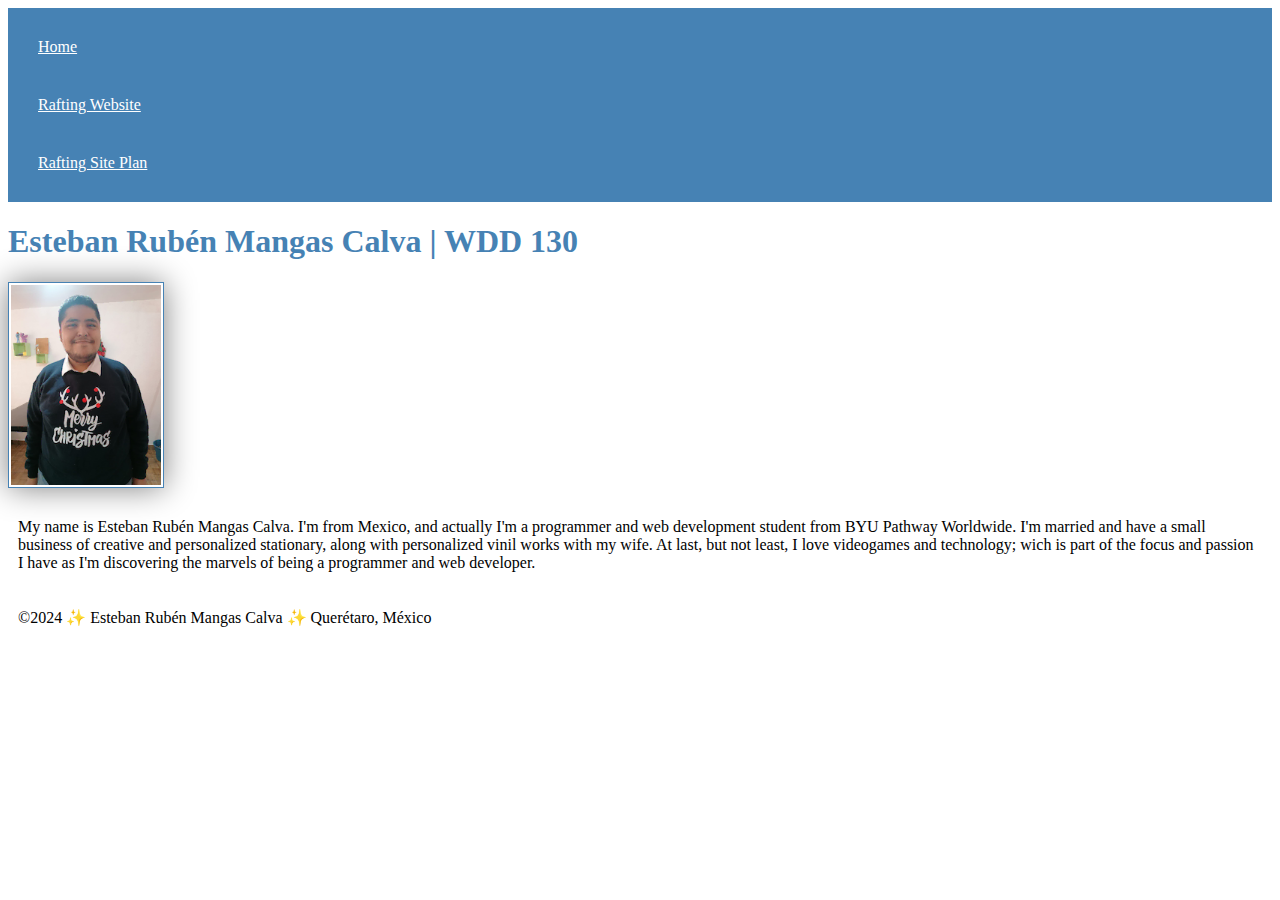
==== index.html @ 2b9179ca "Applying the basics of CSS" ====
<!--
Author: Esteban Rubén Mangas Calva
WDD130 W01: Building Your Course Home Page
-->
<!DOCTYPE html>
<html lang="en-US">
    <head>
        <meta charset="utf-8">
        <meta name="viewport" content="width=device-width,initial-scale=1.0">
        <title>Esteban Mangas | WDD 130</title>
        <link rel="stylesheet" href="styles/styles.css">
    </head>
    <body>
        <header>
            <nav>
                <a href="#">Home</a>
                <a href="wwr/">Rafting Website</a>
                <a href="wwr/site-plan-rafting.html">Rafting Site Plan</a>
            </nav>
        </header>
        <main>
            <h1>Esteban Rubén Mangas Calva | WDD 130</h1>
            <img src="images/profile.webp" alt="Esteban Rubén Mangas Calva profile picture." width="200">
            <p>
                My name is Esteban Rubén Mangas Calva. I'm from Mexico, and actually I'm a programmer
                and web development student from BYU Pathway Worldwide. I'm married and have a small
                business of creative and personalized stationary, along with personalized vinil works
                with my wife. At last, but not least, I love videogames and technology; wich is part
                of the focus and passion I have as I'm discovering the marvels of being a programmer
                and web developer.
            </p>
        </main>
        <footer>
            <p>&copy;2024 ✨ Esteban Rubén Mangas Calva ✨ Querétaro, México</p>
        </footer>
    </body>
</html>
---- styles/styles.css ----
nav {
    background-color: steelblue;
    padding: 10px;
  }

nav a {
    color: white;
    display: block;
    padding: 20px;
  }

h1 {
    color: steelblue;
  }

img {
    width: 150px;
    height: auto;
    border: 1px solid steelblue;
    padding: 2px;
    box-shadow: 0 0 30px gray;
  }

p {
    padding: 10px;
  }
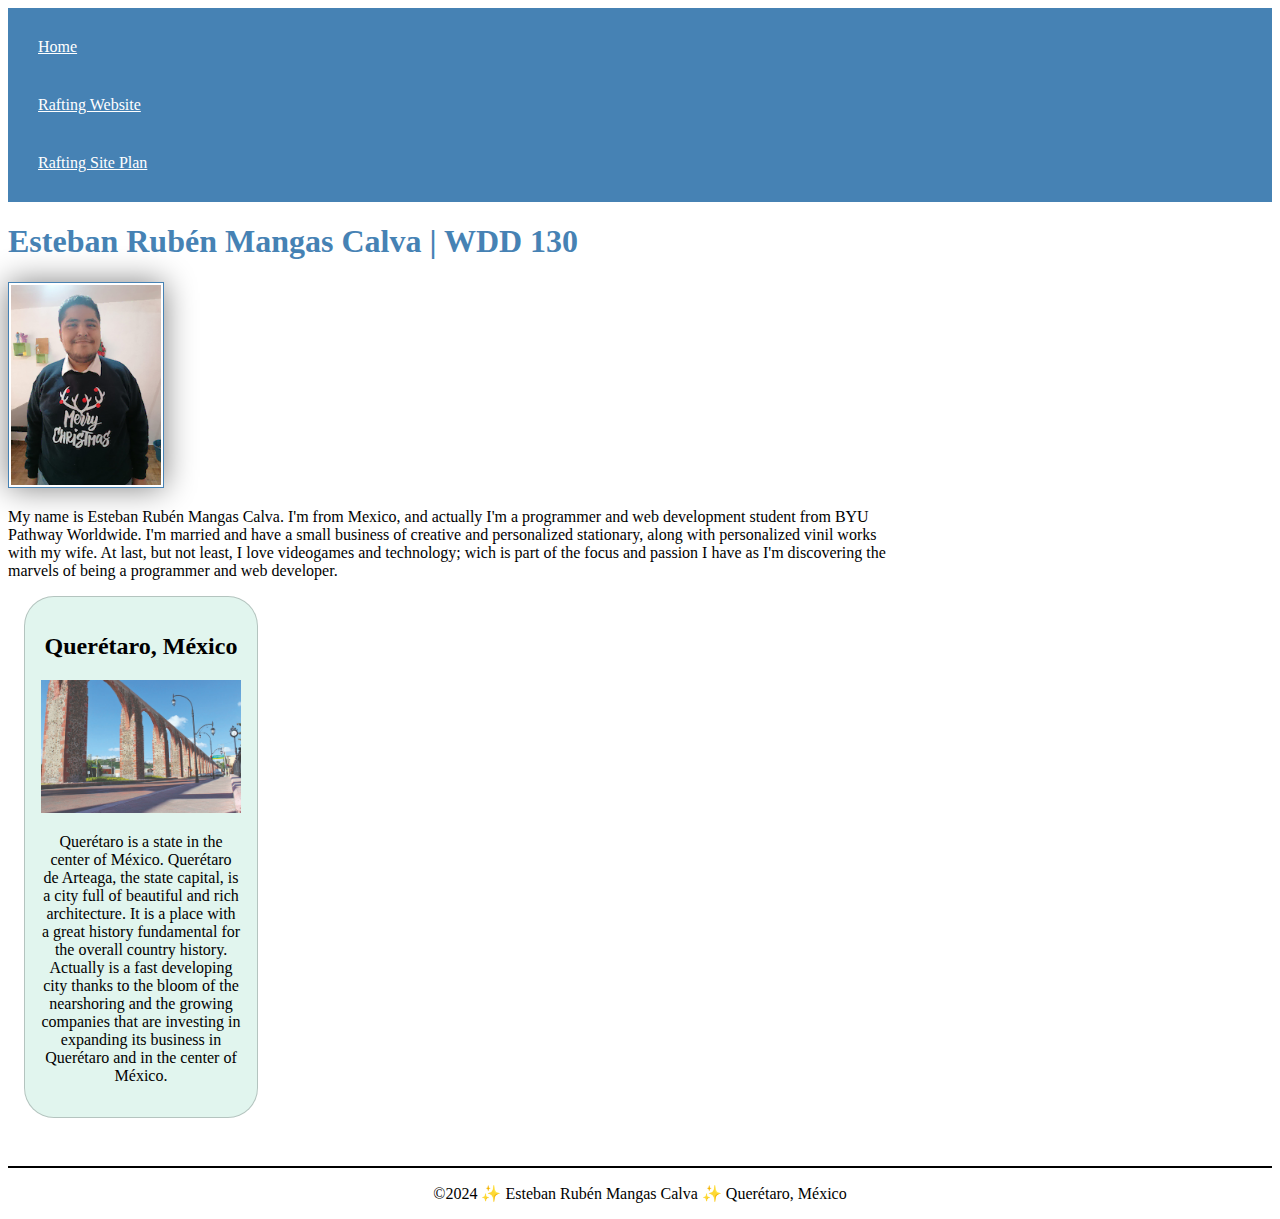
==== commit 2100adf0: "Home Page enhancement" ====
--- a/index.html
+++ b/index.html
@@ -1,13 +1,11 @@
-<!--
-Author: Esteban Rubén Mangas Calva
-WDD130 W01: Building Your Course Home Page
--->
 <!DOCTYPE html>
 <html lang="en-US">
     <head>
         <meta charset="utf-8">
         <meta name="viewport" content="width=device-width,initial-scale=1.0">
         <title>Esteban Mangas | WDD 130</title>
+        <meta name="description" content="A Home Page made as an excercise to learn the basics of HTML and CSS. The Home Page talks about me, Esteban Mangas, as a web student. Course WDD 130 Web Fundamentals.">
+        <meta name="author" content="Esteban Rubén Mangas Calva">
         <link rel="stylesheet" href="styles/styles.css">
     </head>
     <body>
@@ -30,6 +28,11 @@
                 and web developer.
             </p>
         </main>
+        <aside>
+            <h2>Querétaro, México</h2>
+            <img src="images/aqueduct-of-queretaro.jpg" alt="Aqueduct of Querétaro, México" width="100">
+            <p>Querétaro is a state in the center of México. Querétaro de Arteaga, the state capital, is a city full of beautiful and rich architecture. It is a place with a great history fundamental for the overall country history. Actually is a fast developing city thanks to the bloom of the nearshoring and the growing companies that are investing in expanding its business in Querétaro and in the center of México.</p>
+        </aside>
         <footer>
             <p>&copy;2024 ✨ Esteban Rubén Mangas Calva ✨ Querétaro, México</p>
         </footer>
--- a/styles/styles.css
+++ b/styles/styles.css
@@ -1,26 +1,52 @@
 nav {
-    background-color: steelblue;
-    padding: 10px;
-  }
+  background-color: steelblue;
+  padding: 10px;
+}
 
 nav a {
-    color: white;
-    display: block;
-    padding: 20px;
-  }
+  color: white;
+  display: block;
+  padding: 20px;
+}
 
 h1 {
-    color: steelblue;
-  }
+  color: steelblue;
+}
 
-img {
-    width: 150px;
-    height: auto;
-    border: 1px solid steelblue;
-    padding: 2px;
-    box-shadow: 0 0 30px gray;
-  }
+main img {
+  height: auto;
+  width: 150px;
+  border: 1px solid steelblue;
+  padding: 2px;
+  box-shadow: 0 0 30px gray;
+}
 
 p {
-    padding: 10px;
-  }+  padding: 0;
+}
+
+main {
+  max-width: 900px;
+}
+
+aside {
+  max-width: 200px;
+  margin: 1rem;
+  border: 1px solid rgba(0 0 0 / 0.2);
+  border-radius: 30px;
+  padding: 1rem;
+  background-color: rgba(103 203 171 / 0.2);
+  color: black;
+  text-align: center;
+}
+
+aside img {
+  width: 200px;
+  height: auto;
+}
+
+footer {
+  margin-top: 3rem;
+  border-top: 2px solid black;
+  text-align: center;
+}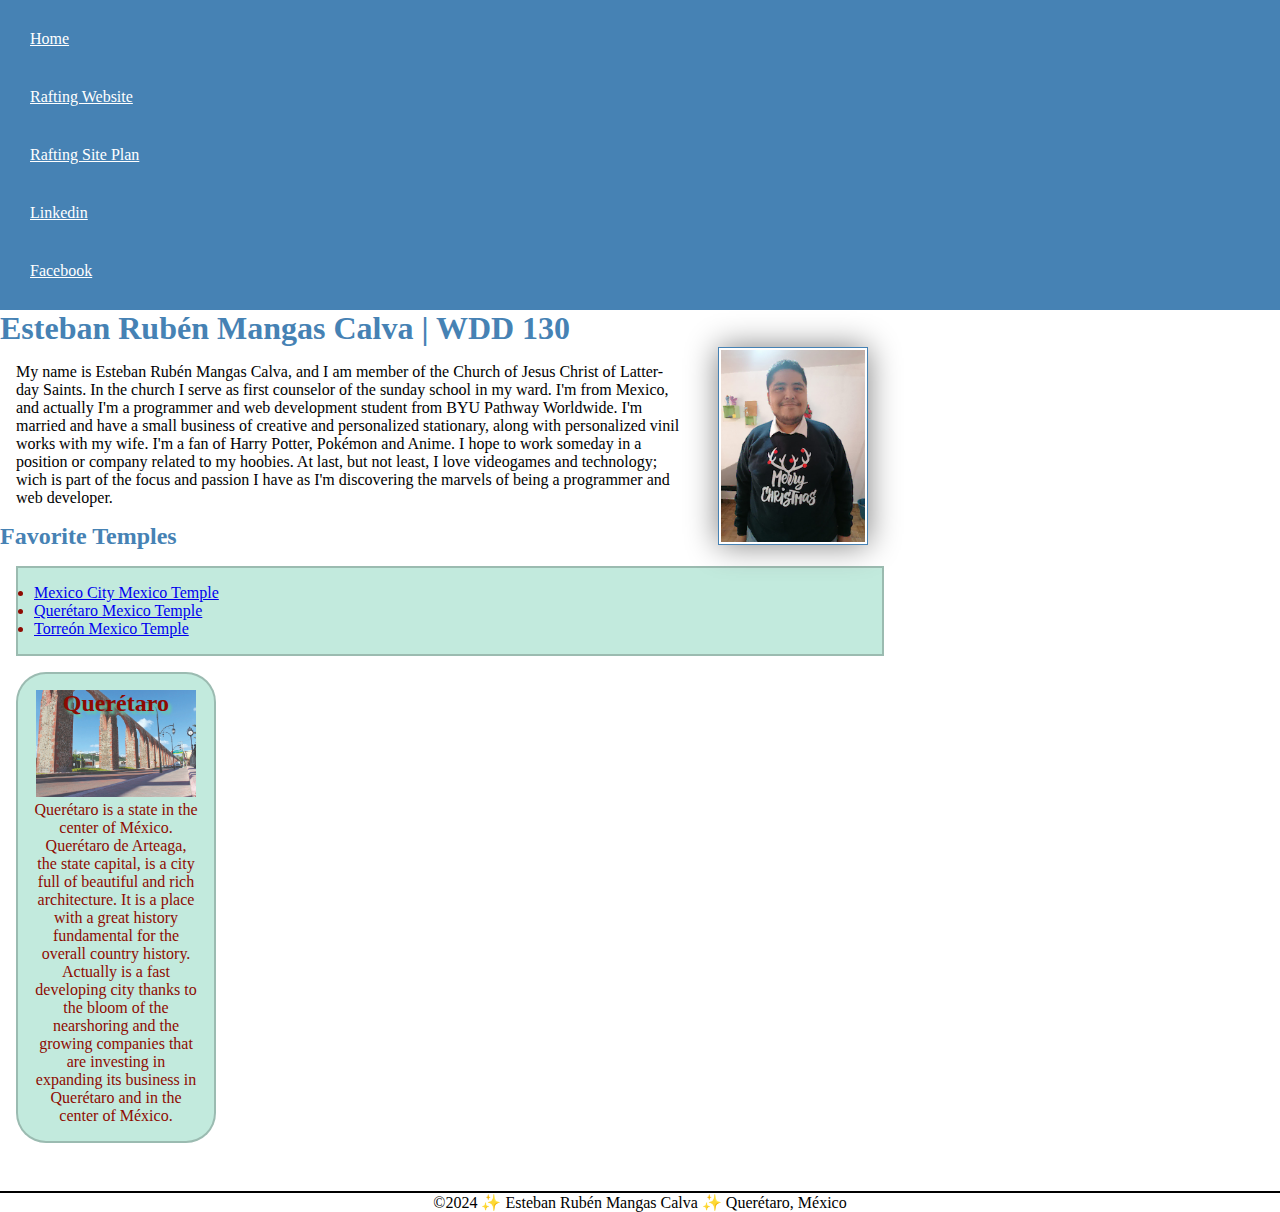
==== commit 017389a5: "Learning more to style the page and to use class selectors in CSS" ====
--- a/index.html
+++ b/index.html
@@ -14,22 +14,32 @@
                 <a href="#">Home</a>
                 <a href="wwr/">Rafting Website</a>
                 <a href="wwr/site-plan-rafting.html">Rafting Site Plan</a>
+                <a href="https://www.linkedin.com/in/esteban-mangas">Linkedin</a>
+                <a href="https://www.facebook.com/esteban.mangas.9">Facebook</a>
             </nav>
         </header>
         <main>
             <h1>Esteban Rubén Mangas Calva | WDD 130</h1>
             <img src="images/profile.webp" alt="Esteban Rubén Mangas Calva profile picture." width="200">
-            <p>
-                My name is Esteban Rubén Mangas Calva. I'm from Mexico, and actually I'm a programmer
-                and web development student from BYU Pathway Worldwide. I'm married and have a small
-                business of creative and personalized stationary, along with personalized vinil works
-                with my wife. At last, but not least, I love videogames and technology; wich is part
-                of the focus and passion I have as I'm discovering the marvels of being a programmer
-                and web developer.
+            <p class="intro">
+                My name is Esteban Rubén Mangas Calva, and I am member of the Church of Jesus Christ
+                of Latter-day Saints. In the church I serve as first counselor of the sunday school in my ward.
+                I'm from Mexico, and actually I'm a programmer and web development student from BYU
+                Pathway Worldwide. I'm married and have a small business of creative and personalized
+                stationary, along with personalized vinil works with my wife. I'm a fan of Harry Potter,
+                Pokémon and Anime. I hope to work someday in a position or company related to my hoobies.
+                At last, but not least, I love videogames and technology; wich is part of the focus and passion
+                I have as I'm discovering the marvels of being a programmer and web developer.
             </p>
+            <h2>Favorite Temples</h2>
+            <ul class="box">
+                <li><a href="https://www.churchofjesuschrist.org/temples/details/mexico-city-mexico-temple?lang=eng" target="_blank">Mexico City Mexico Temple</a></li>
+                <li><a href="https://www.churchofjesuschrist.org/temples/details/queretaro-mexico-temple?lang=eng" target="_blank">Querétaro Mexico Temple</a></li>
+                <li><a href="https://www.churchofjesuschrist.org/temples/details/torreon-mexico-temple?lang=eng" target="_blank">Torreón Mexico Temple</a></li>
+            </ul>
         </main>
-        <aside>
-            <h2>Querétaro, México</h2>
+        <aside class="box">
+            <h2 class="inbox">Querétaro</h2>
             <img src="images/aqueduct-of-queretaro.jpg" alt="Aqueduct of Querétaro, México" width="100">
             <p>Querétaro is a state in the center of México. Querétaro de Arteaga, the state capital, is a city full of beautiful and rich architecture. It is a place with a great history fundamental for the overall country history. Actually is a fast developing city thanks to the bloom of the nearshoring and the growing companies that are investing in expanding its business in Querétaro and in the center of México.</p>
         </aside>
@@ -37,4 +47,6 @@
             <p>&copy;2024 ✨ Esteban Rubén Mangas Calva ✨ Querétaro, México</p>
         </footer>
     </body>
+    <!--Last modified date: 7/11/2024
+    Modified by: Esteban Mangas (Ruster)-->
 </html>--- a/styles/styles.css
+++ b/styles/styles.css
@@ -1,3 +1,9 @@
+* {
+  margin: 0;
+  padding: 0;
+  box-sizing: border-box;
+} 
+
 nav {
   background-color: steelblue;
   padding: 10px;
@@ -9,8 +15,12 @@
   padding: 20px;
 }
 
-h1 {
+h1,h2 {
   color: steelblue;
+}
+
+p {
+  padding: 0;
 }
 
 main img {
@@ -18,11 +28,9 @@
   width: 150px;
   border: 1px solid steelblue;
   padding: 2px;
+  margin: 0 2rem;
   box-shadow: 0 0 30px gray;
-}
-
-p {
-  padding: 0;
+  float: right;
 }
 
 main {
@@ -31,17 +39,13 @@
 
 aside {
   max-width: 200px;
-  margin: 1rem;
-  border: 1px solid rgba(0 0 0 / 0.2);
   border-radius: 30px;
-  padding: 1rem;
-  background-color: rgba(103 203 171 / 0.2);
-  color: black;
   text-align: center;
+  position: relative;
 }
 
 aside img {
-  width: 200px;
+  width: 10rem;
   height: auto;
 }
 
@@ -49,4 +53,27 @@
   margin-top: 3rem;
   border-top: 2px solid black;
   text-align: center;
+}
+
+/* Class Selectors */
+.box {
+  margin: 1rem;
+  border: 2px solid rgba(0 0 0 / 0.2);
+  padding: 1rem;
+  background-color: rgba(103 203 171 / 0.4);
+  color: rgba(142 10 1);
+}
+
+.intro {
+  padding: 1rem;
+}
+
+.inbox {
+  color: rgba(142 10 1);
+  position: absolute;
+  top: auto;
+  left: 2.8rem;
+  font-weight: bold;
+  font-size: 1.5rem;
+  text-shadow: 3px 3px 3px rgba(103 203 171);
 }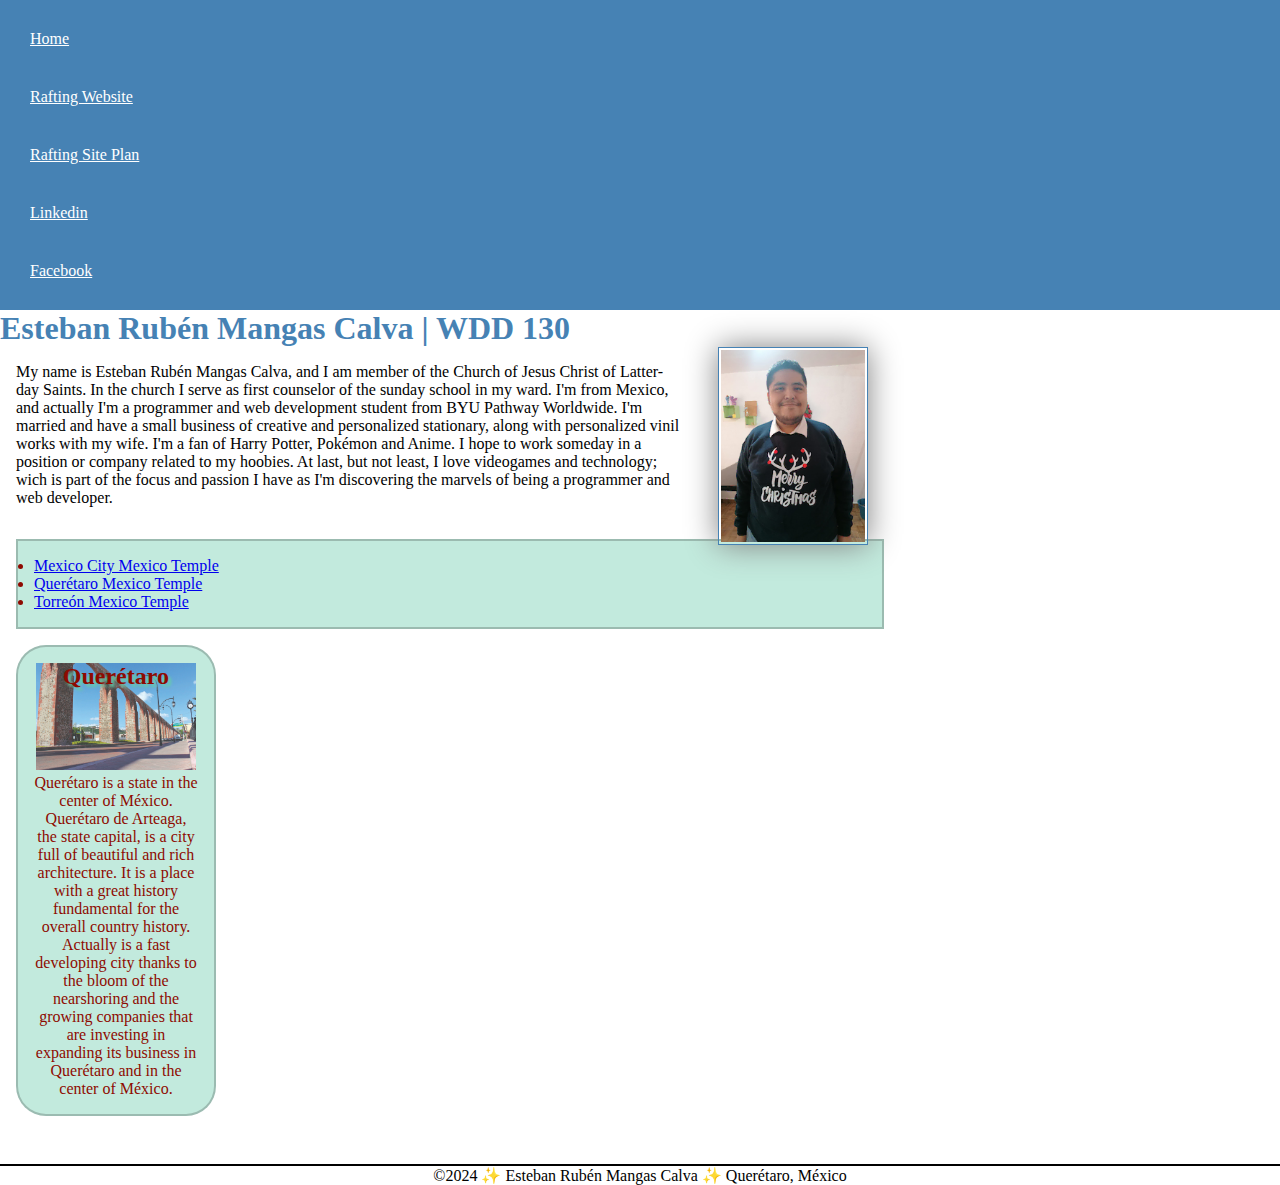
==== commit 2bb2d0fd: "Changes for the rubric WDD130: Web Fundamentals" ====
--- a/index.html
+++ b/index.html
@@ -31,7 +31,7 @@
                 At last, but not least, I love videogames and technology; wich is part of the focus and passion
                 I have as I'm discovering the marvels of being a programmer and web developer.
             </p>
-            <h2>Favorite Temples</h2>
+            <!-- <h2>Favorite Temples</h2> -->
             <ul class="box">
                 <li><a href="https://www.churchofjesuschrist.org/temples/details/mexico-city-mexico-temple?lang=eng" target="_blank">Mexico City Mexico Temple</a></li>
                 <li><a href="https://www.churchofjesuschrist.org/temples/details/queretaro-mexico-temple?lang=eng" target="_blank">Querétaro Mexico Temple</a></li>
--- a/styles/styles.css
+++ b/styles/styles.css
@@ -49,6 +49,16 @@
   height: auto;
 }
 
+aside h2 {
+  color: rgba(142 10 1);
+  position: absolute;
+  top: auto;
+  left: 2.8rem;
+  font-weight: bold;
+  font-size: 1.5rem;
+  text-shadow: 3px 3px 3px rgba(103 203 171);
+}
+
 footer {
   margin-top: 3rem;
   border-top: 2px solid black;
@@ -68,7 +78,7 @@
   padding: 1rem;
 }
 
-.inbox {
+/* .inbox {
   color: rgba(142 10 1);
   position: absolute;
   top: auto;
@@ -76,4 +86,4 @@
   font-weight: bold;
   font-size: 1.5rem;
   text-shadow: 3px 3px 3px rgba(103 203 171);
-}+} */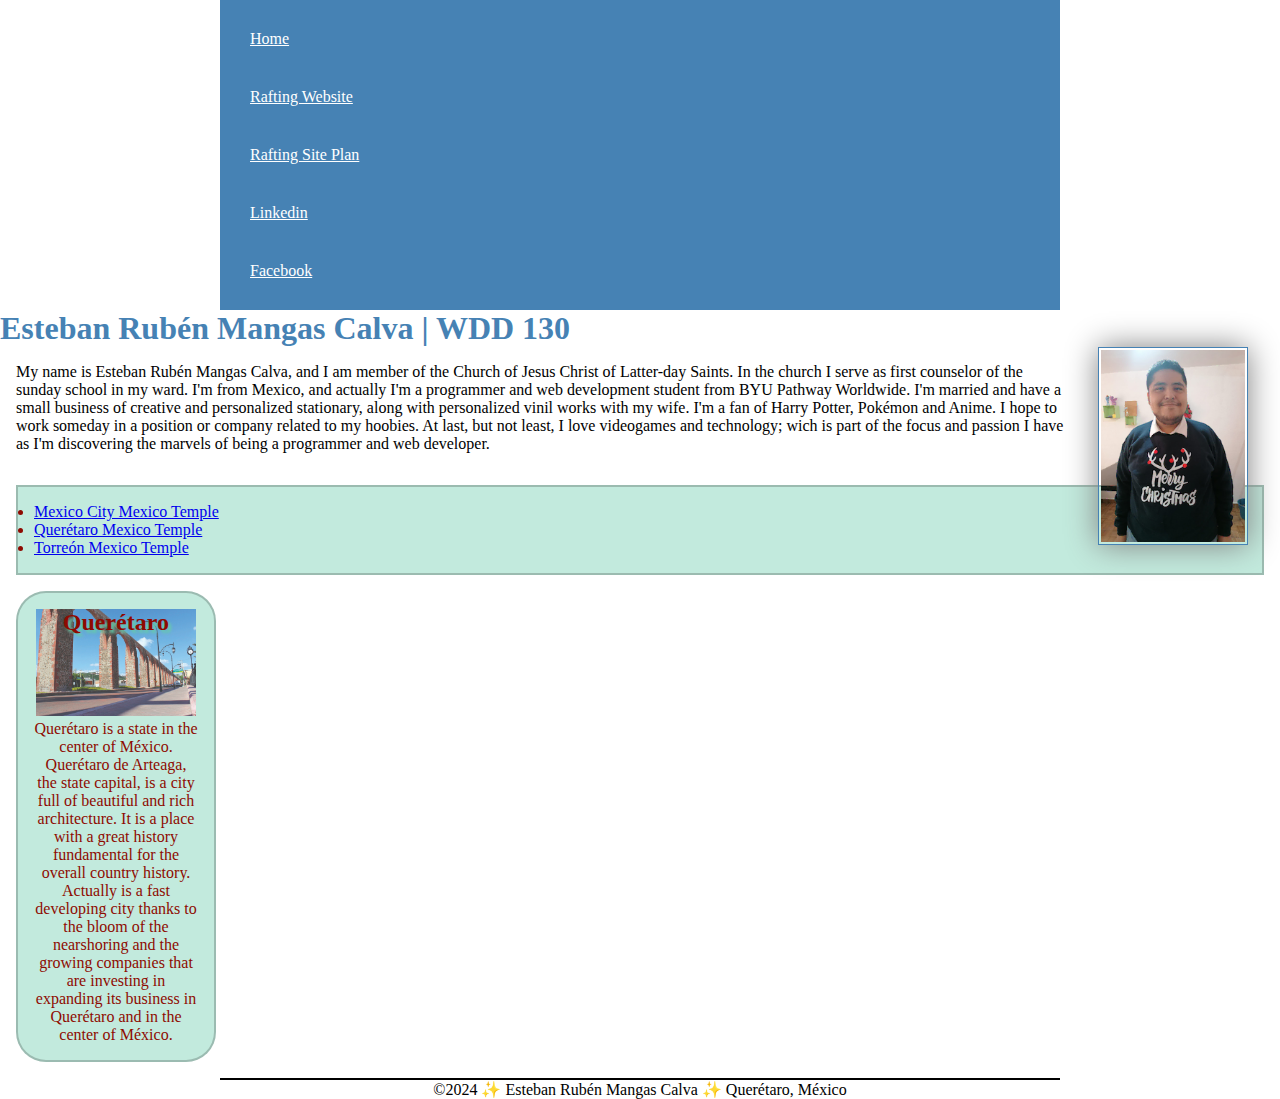
==== commit 818572f8: "About us page upgrade. Learning to use flex and grid layout." ====
--- a/index.html
+++ b/index.html
@@ -31,7 +31,6 @@
                 At last, but not least, I love videogames and technology; wich is part of the focus and passion
                 I have as I'm discovering the marvels of being a programmer and web developer.
             </p>
-            <!-- <h2>Favorite Temples</h2> -->
             <ul class="box">
                 <li><a href="https://www.churchofjesuschrist.org/temples/details/mexico-city-mexico-temple?lang=eng" target="_blank">Mexico City Mexico Temple</a></li>
                 <li><a href="https://www.churchofjesuschrist.org/temples/details/queretaro-mexico-temple?lang=eng" target="_blank">Querétaro Mexico Temple</a></li>
@@ -39,7 +38,7 @@
             </ul>
         </main>
         <aside class="box">
-            <h2 class="inbox">Querétaro</h2>
+            <h2>Querétaro</h2>
             <img src="images/aqueduct-of-queretaro.jpg" alt="Aqueduct of Querétaro, México" width="100">
             <p>Querétaro is a state in the center of México. Querétaro de Arteaga, the state capital, is a city full of beautiful and rich architecture. It is a place with a great history fundamental for the overall country history. Actually is a fast developing city thanks to the bloom of the nearshoring and the growing companies that are investing in expanding its business in Querétaro and in the center of México.</p>
         </aside>
@@ -47,6 +46,6 @@
             <p>&copy;2024 ✨ Esteban Rubén Mangas Calva ✨ Querétaro, México</p>
         </footer>
     </body>
-    <!--Last modified date: 7/11/2024
+    <!--Last modified date: 7/18/2024
     Modified by: Esteban Mangas (Ruster)-->
 </html>--- a/styles/styles.css
+++ b/styles/styles.css
@@ -4,7 +4,7 @@
   box-sizing: border-box;
 } 
 
-nav {
+header {
   background-color: steelblue;
   padding: 10px;
 }
@@ -33,9 +33,9 @@
   float: right;
 }
 
-main {
+/* main {
   max-width: 900px;
-}
+} */
 
 aside {
   max-width: 200px;
@@ -65,6 +65,12 @@
   text-align: center;
 }
 
+header,
+footer {
+  max-width: 840px;
+  margin: 0 auto;
+}
+
 /* Class Selectors */
 .box {
   margin: 1rem;
